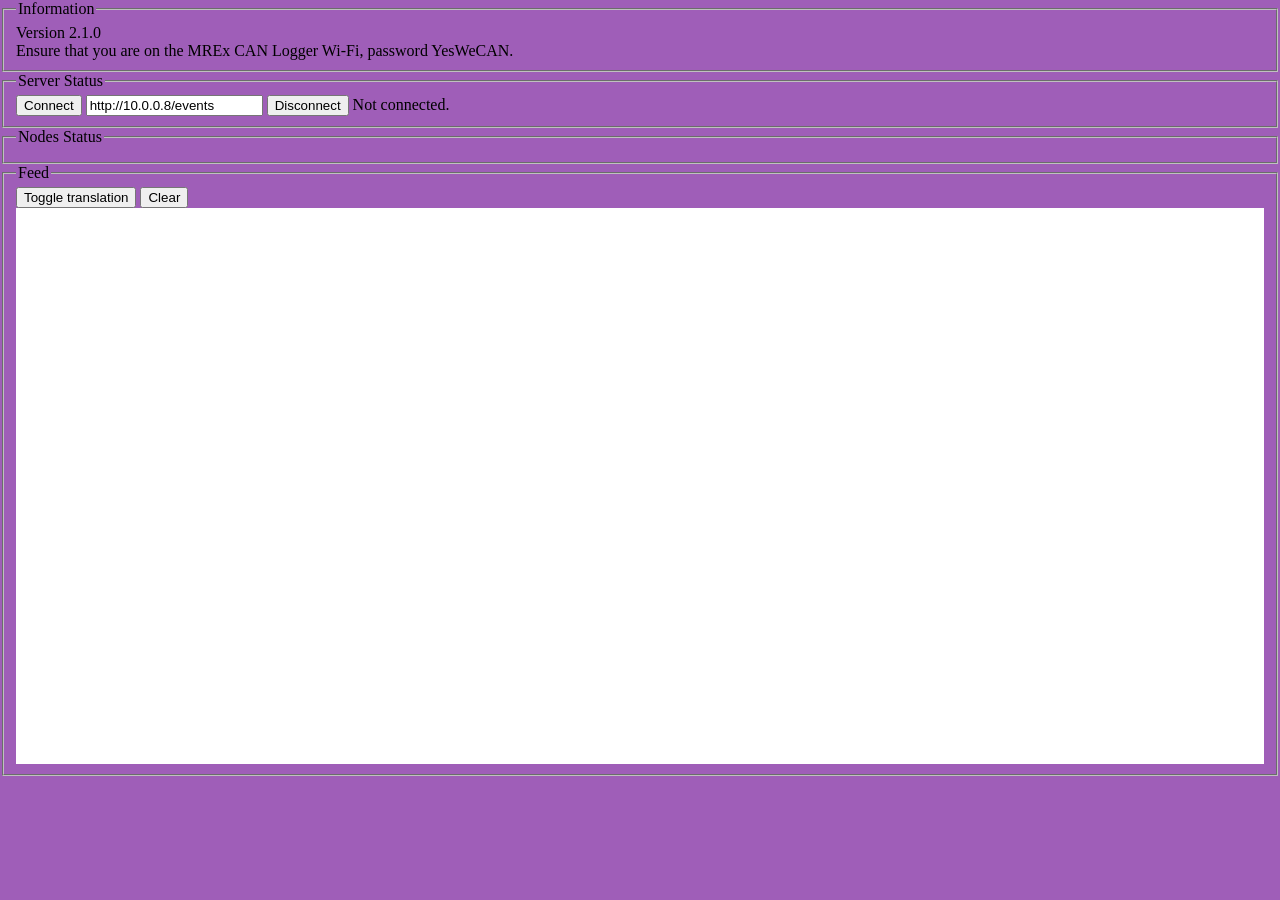
==== index.html @ 942efba4 "Add disconnect button" ====
<!--
@file index.html
@brief Markup for webpage layout and links to style and script.

@details
WebSocket client webpage originally based on
https://arubanetworking.hpe.com/techdocs/AOS-CX/10.14/HTML/rest_v10-0x/Content/Chp_RT_not/ex-bro-bas-not-sub5.htm

@author Nhan Nguyen

@date 22/04/2026

@version 2.0.0

@organisation MREX

@see style.css
@see script.js
@see https://github.com/Monash-Railway-Express/MREx_Nodes/blob/main/nodes/node8-logger/CAN_logger/wshtml.h
-->

<!DOCTYPE html>
<html lang="en">
    <head>
        <title>Live Feed - MREx CAN Logger</title>
        <link rel="stylesheet" href="style.css">
        <script type="module" src="script.js"></script>
        <link rel="manifest" href="manifest.json">
        <link rel="icon" type="image/png" href="192.png">
    </head>
    <body>
        <fieldset>
            <legend>Information</legend>
            <div>Version 2.1.0</div>
            <div>Ensure that you are on the MREx CAN Logger Wi-Fi, password YesWeCAN.</div>
        </fieldset>
        <fieldset>
            <legend>Server Status</legend>
            <input type="button" id="connect" value="Connect" disabled>
            <input type="text" id="sseURL" value="http://10.0.0.8/events">
            <input type="button" id="disconnect" value="Disconnect">
            <span id="status">Not connected.</span>
            <span id="error"></span>
        </fieldset>
        <fieldset>
            <legend>Nodes Status</legend>
            <div id="heartbeats"></div>
        </fieldset>
        <fieldset>
            <legend>Feed</legend>
            <button id="translate">Toggle translation</button>
            <button id="clear">Clear</button>
            <div id="log"></div>
        </fieldset>
    </body>
</html>
---- style.css ----
/**
@file style.css
@brief Styling for Live Viewer webpage.

@details
WebSocket client webpage originally based on
https://arubanetworking.hpe.com/techdocs/AOS-CX/10.14/HTML/rest_v10-0x/Content/Chp_RT_not/ex-bro-bas-not-sub5.htm

@author Nhan Nguyen

@date 04/04/2026

@version 1.0.0

@organisation MREX

@see index.html
*/

html {
	overscroll-behavior: contain;
}

body {
	padding: 0;
	margin: 0;
	width: 100%;
	height: 100%;
	background: #9F5EB8;
}

#log {
	background: white;
	margin: 0;
	padding: 0.5em 0.5em 0.5em 0.5em;
	top: 1.5em;
	left: 0.5em;
	right: 0.5em;
	bottom: 3em;
	overflow: auto;
	height: 60vh;
}

#responseMsgSection {
	height: 570px;
	position: relative;
}
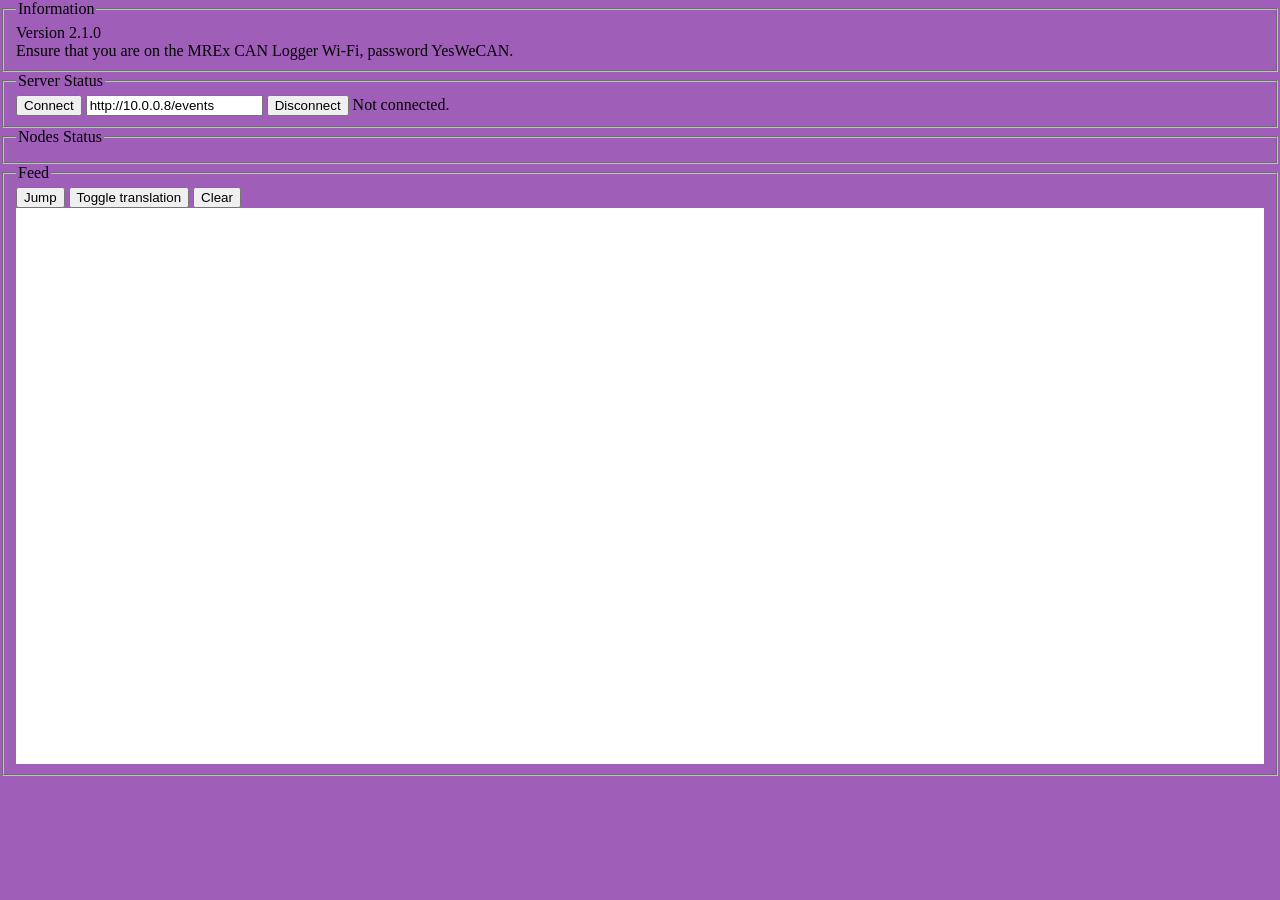
==== commit b332f111: "Add jump to now button" ====
--- a/index.html
+++ b/index.html
@@ -48,8 +48,9 @@
         </fieldset>
         <fieldset>
             <legend>Feed</legend>
-            <button id="translate">Toggle translation</button>
-            <button id="clear">Clear</button>
+            <input type="button" id="autoscroll" value="Jump">
+            <input type="button" id="translate" value="Toggle translation">
+            <input type="button" id="clear" value="Clear">
             <div id="log"></div>
         </fieldset>
     </body>
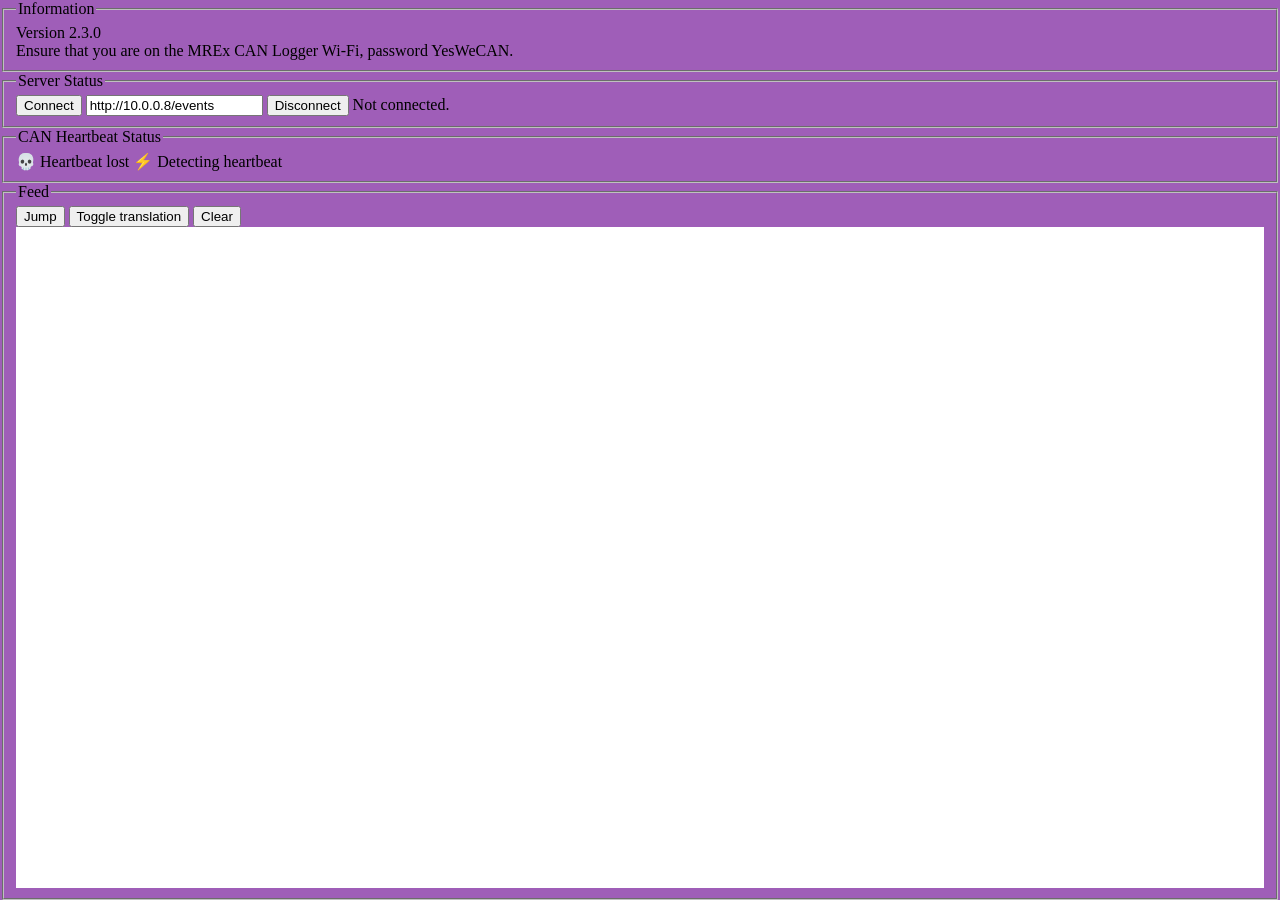
==== commit b4c3b956: "Separate serial windows for each node" ====
--- a/index.html
+++ b/index.html
@@ -8,9 +8,9 @@
 
 @author Nhan Nguyen
 
-@date 22/04/2026
+@date 12/05/2026
 
-@version 2.0.0
+@version 2.3.0
 
 @organisation MREX
 
@@ -31,7 +31,7 @@
     <body>
         <fieldset>
             <legend>Information</legend>
-            <div>Version 2.1.0</div>
+            <div>Version 2.3.0</div>
             <div>Ensure that you are on the MREx CAN Logger Wi-Fi, password YesWeCAN.</div>
         </fieldset>
         <fieldset>
@@ -43,15 +43,20 @@
             <span id="error"></span>
         </fieldset>
         <fieldset>
-            <legend>Nodes Status</legend>
+            <legend>CAN Heartbeat Status</legend>
+            &#128128; Heartbeat lost &#9889; Detecting heartbeat
             <div id="heartbeats"></div>
         </fieldset>
-        <fieldset>
-            <legend>Feed</legend>
-            <input type="button" id="autoscroll" value="Jump">
-            <input type="button" id="translate" value="Toggle translation">
-            <input type="button" id="clear" value="Clear">
-            <div id="log"></div>
-        </fieldset>
+        <div id="connections">
+            <fieldset>
+                <legend>Feed</legend>
+                <div>
+                    <input type="button" id="autoscroll" value="Jump">
+                    <input type="button" id="translate" value="Toggle translation">
+                    <input type="button" id="clear" value="Clear">
+                </div>
+                <div id="log" class="log"></div>
+            </fieldset>
+        </div>
     </body>
 </html>
--- a/style.css
+++ b/style.css
@@ -8,9 +8,9 @@
 
 @author Nhan Nguyen
 
-@date 04/04/2026
+@date 12/05/2026
 
-@version 1.0.0
+@version 2.3.0
 
 @organisation MREX
 
@@ -19,6 +19,7 @@
 
 html {
 	overscroll-behavior: contain;
+	height: 100%;
 }
 
 body {
@@ -27,9 +28,11 @@
 	width: 100%;
 	height: 100%;
 	background: #9F5EB8;
+	display: flex;
+	flex-direction: column;
 }
 
-#log {
+.log {
 	background: white;
 	margin: 0;
 	padding: 0.5em 0.5em 0.5em 0.5em;
@@ -38,10 +41,19 @@
 	right: 0.5em;
 	bottom: 3em;
 	overflow: auto;
-	height: 60vh;
+	min-height: 10em;
+	flex: 1;
 }
 
-#responseMsgSection {
-	height: 570px;
-	position: relative;
+#connections {
+	flex: 1;
+	display: flex;
+	flex-wrap: wrap;
+}
+
+#connections > * {
+	display: flex;
+	flex-direction: column;
+	flex-grow: 1;
+	min-width: 30%;
 }
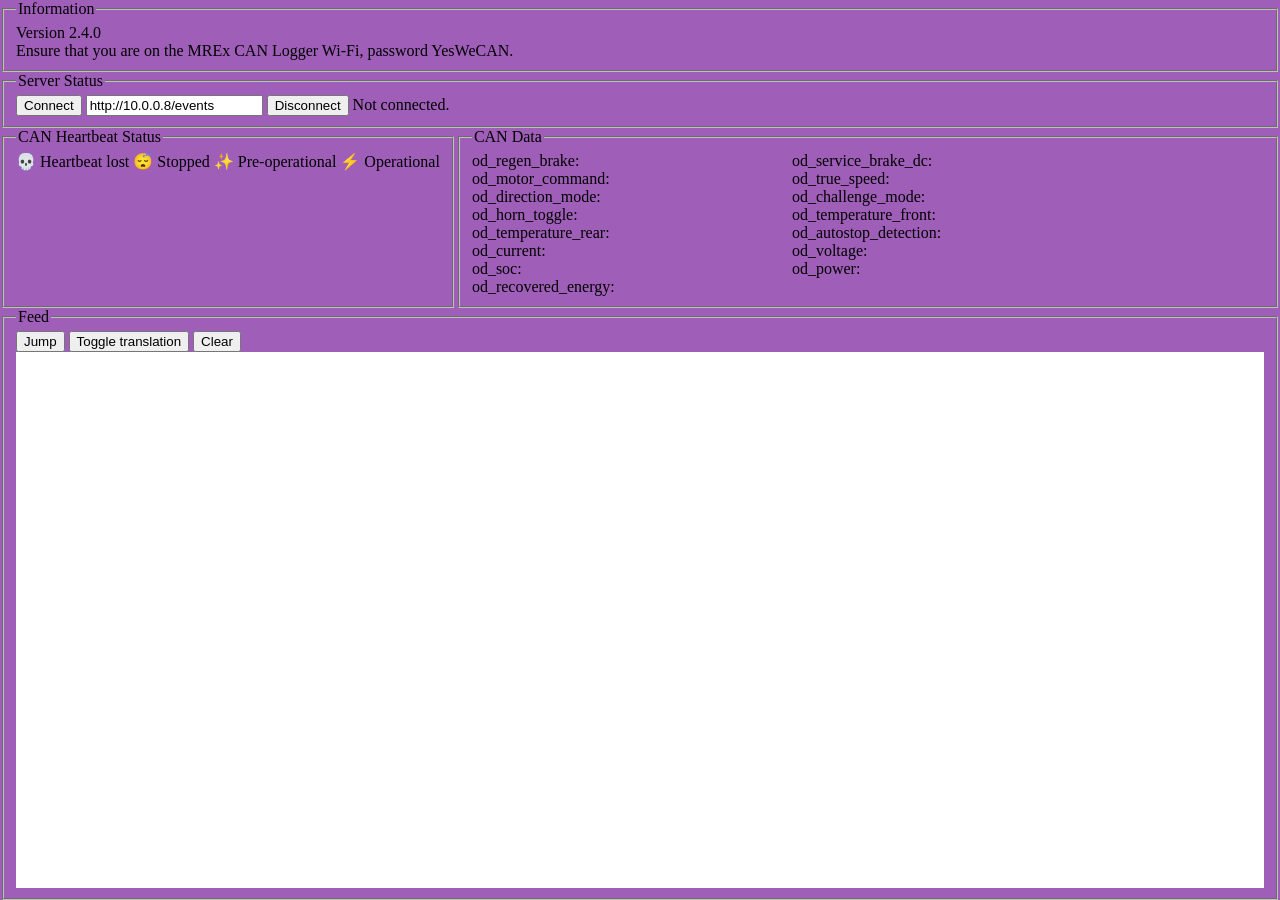
==== commit 6fe43031: "Improve UI" ====
--- a/index.html
+++ b/index.html
@@ -8,9 +8,9 @@
 
 @author Nhan Nguyen
 
-@date 12/05/2026
+@date 23/05/2026
 
-@version 2.3.0
+@version 2.4.0
 
 @organisation MREX
 
@@ -31,7 +31,7 @@
     <body>
         <fieldset>
             <legend>Information</legend>
-            <div>Version 2.3.0</div>
+            <div>Version 2.4.0</div>
             <div>Ensure that you are on the MREx CAN Logger Wi-Fi, password YesWeCAN.</div>
         </fieldset>
         <fieldset>
@@ -42,11 +42,18 @@
             <span id="status">Not connected.</span>
             <span id="error"></span>
         </fieldset>
-        <fieldset>
-            <legend>CAN Heartbeat Status</legend>
-            &#128128; Heartbeat lost &#9889; Detecting heartbeat
-            <div id="heartbeats"></div>
-        </fieldset>
+        <div id="dashboard">
+            <fieldset>
+                <legend>CAN Heartbeat Status</legend>
+                <div>
+                    &#128128; Heartbeat lost &#128564; Stopped &#10024; Pre-operational &#9889; Operational
+                    <div id="heartbeats"></div>
+                </div>
+            </fieldset>
+            <fieldset id="can-data">
+                <legend>CAN Data</legend>
+            </fieldset>
+        </div>
         <div id="connections">
             <fieldset>
                 <legend>Feed</legend>
--- a/style.css
+++ b/style.css
@@ -8,9 +8,9 @@
 
 @author Nhan Nguyen
 
-@date 12/05/2026
+@date 23/05/2026
 
-@version 2.3.0
+@version 2.4.0
 
 @organisation MREX
 
@@ -42,7 +42,8 @@
 	bottom: 3em;
 	overflow: auto;
 	min-height: 10em;
-	flex: 1;
+	height: 0;
+	flex-grow: 1;
 }
 
 #connections {
@@ -56,4 +57,18 @@
 	flex-direction: column;
 	flex-grow: 1;
 	min-width: 30%;
+}
+
+#dashboard {
+	display: flex;
+}
+
+#can-data {
+	flex: 1;
+	display: flex;
+	flex-wrap: wrap;
+}
+
+#can-data div {
+	width: 20em;
 }
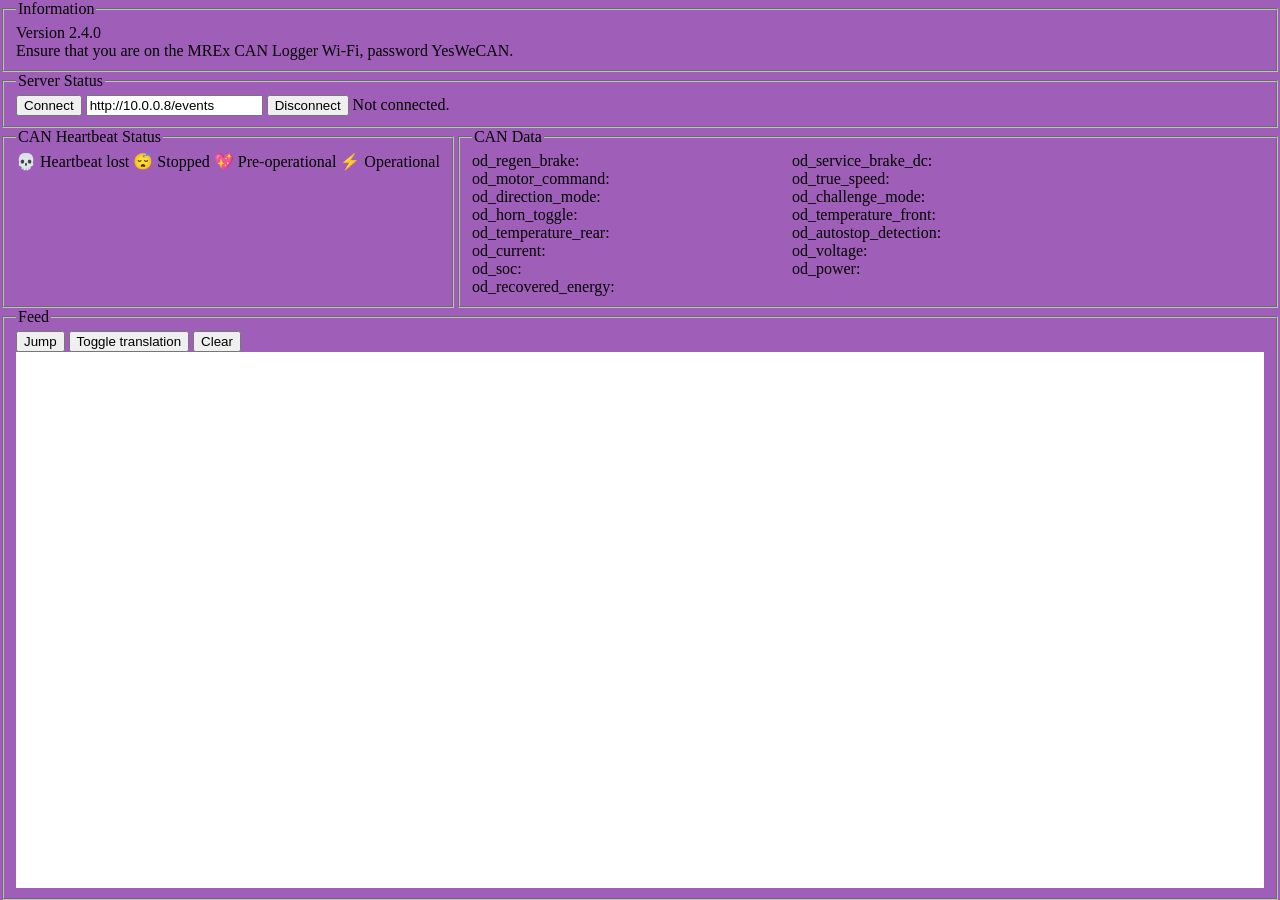
==== commit 31f2f6a8: "Update pre-operational icon" ====
--- a/index.html
+++ b/index.html
@@ -46,7 +46,7 @@
             <fieldset>
                 <legend>CAN Heartbeat Status</legend>
                 <div>
-                    &#128128; Heartbeat lost &#128564; Stopped &#10024; Pre-operational &#9889; Operational
+                    &#128128; Heartbeat lost &#128564; Stopped &#128150; Pre-operational &#9889; Operational
                     <div id="heartbeats"></div>
                 </div>
             </fieldset>
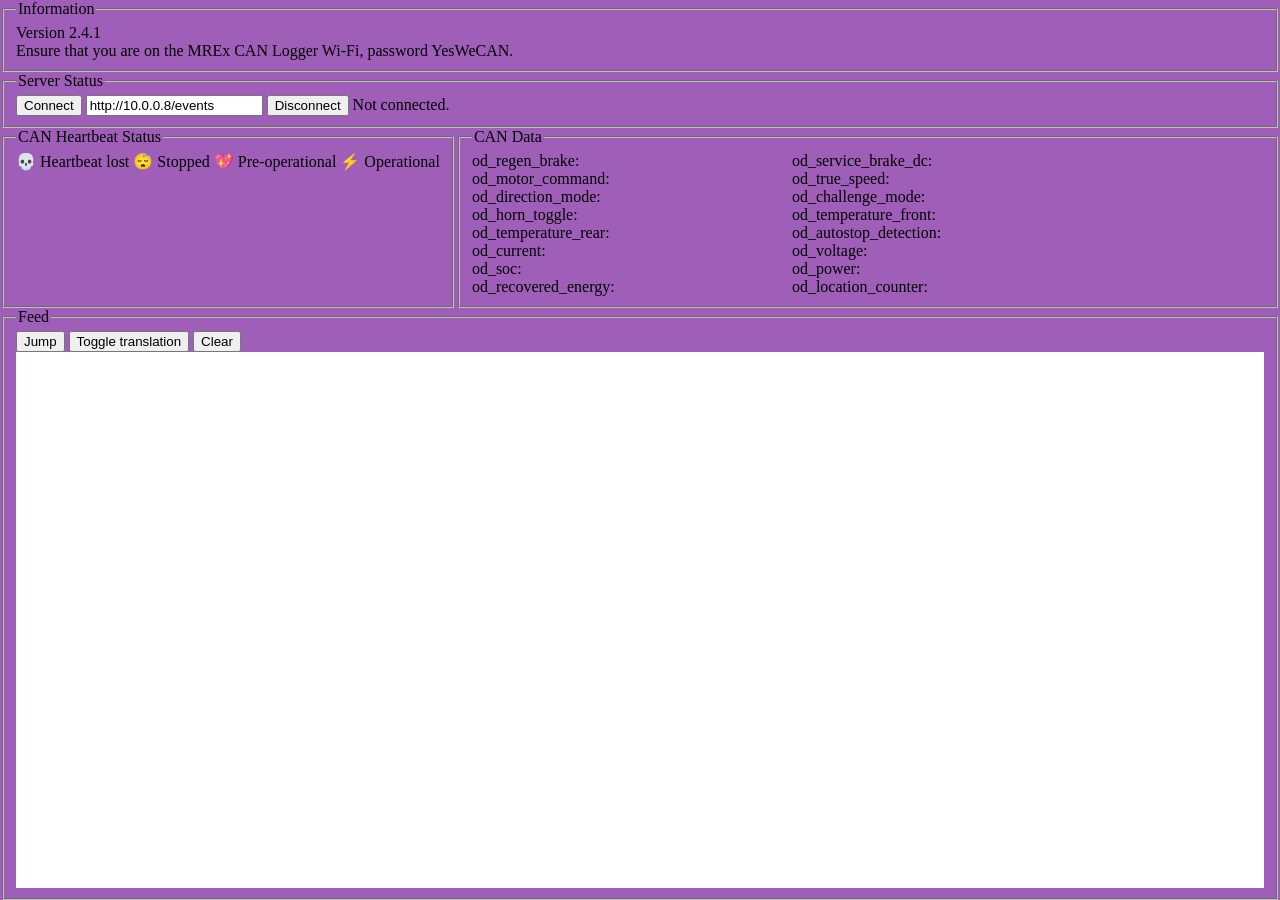
==== commit 3b37f6fb: "Update version number" ====
--- a/index.html
+++ b/index.html
@@ -8,9 +8,9 @@
 
 @author Nhan Nguyen
 
-@date 23/05/2026
+@date 30/05/2026
 
-@version 2.4.0
+@version 2.4.1
 
 @organisation MREX
 
@@ -31,7 +31,7 @@
     <body>
         <fieldset>
             <legend>Information</legend>
-            <div>Version 2.4.0</div>
+            <div>Version 2.4.1</div>
             <div>Ensure that you are on the MREx CAN Logger Wi-Fi, password YesWeCAN.</div>
         </fieldset>
         <fieldset>
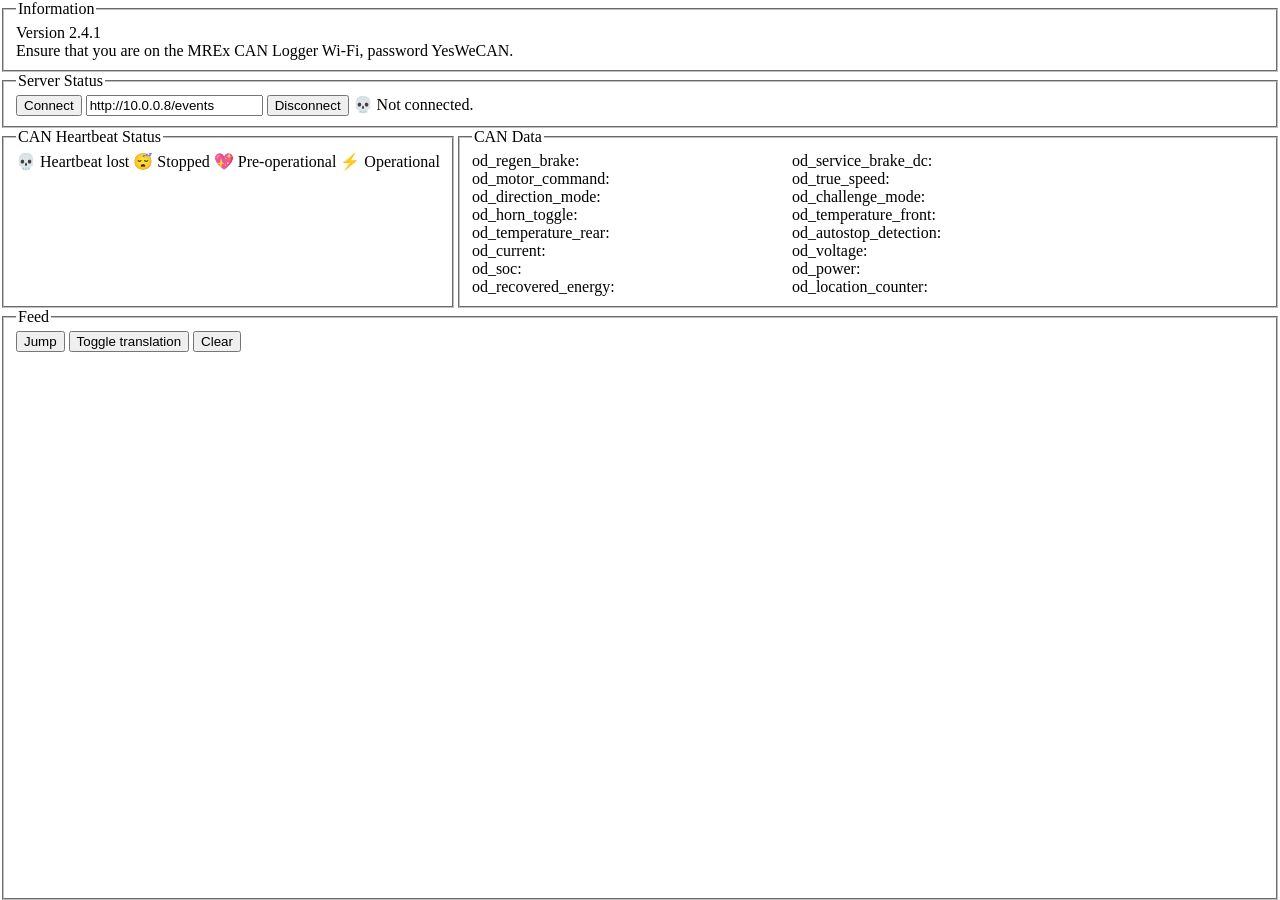
==== commit 68c93fff: "Lighten background" ====
--- a/index.html
+++ b/index.html
@@ -39,7 +39,7 @@
             <input type="button" id="connect" value="Connect" disabled>
             <input type="text" id="sseURL" value="http://10.0.0.8/events">
             <input type="button" id="disconnect" value="Disconnect">
-            <span id="status">Not connected.</span>
+            <span id="status">&#128128; Not connected.</span>
             <span id="error"></span>
         </fieldset>
         <div id="dashboard">
--- a/style.css
+++ b/style.css
@@ -27,13 +27,11 @@
 	margin: 0;
 	width: 100%;
 	height: 100%;
-	background: #9F5EB8;
 	display: flex;
 	flex-direction: column;
 }
 
 .log {
-	background: white;
 	margin: 0;
 	padding: 0.5em 0.5em 0.5em 0.5em;
 	top: 1.5em;
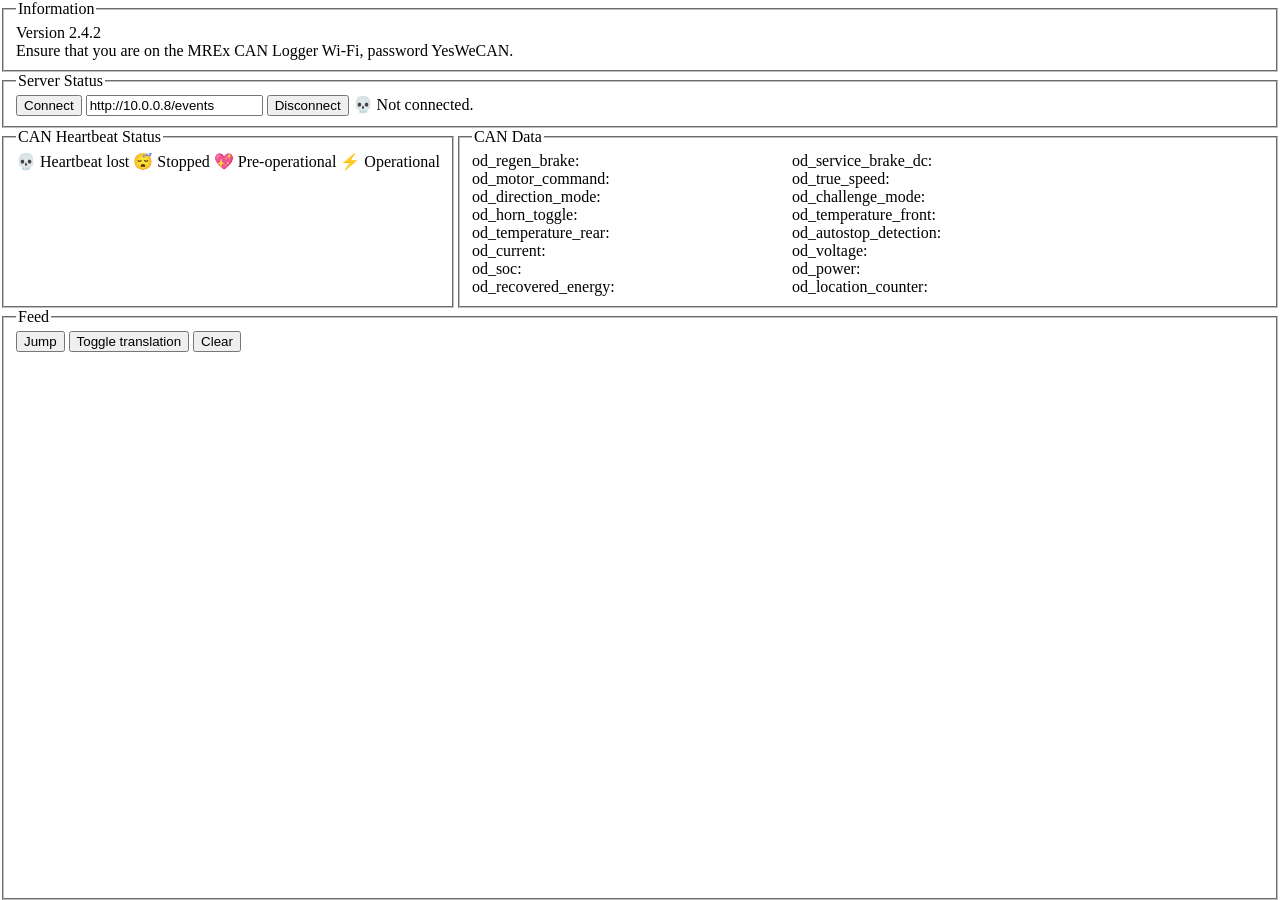
==== commit f426a62e: "Fix log trimming direction" ====
--- a/index.html
+++ b/index.html
@@ -10,7 +10,7 @@
 
 @date 30/05/2026
 
-@version 2.4.1
+@version 2.4.2
 
 @organisation MREX
 
@@ -31,7 +31,7 @@
     <body>
         <fieldset>
             <legend>Information</legend>
-            <div>Version 2.4.1</div>
+            <div>Version 2.4.2</div>
             <div>Ensure that you are on the MREx CAN Logger Wi-Fi, password YesWeCAN.</div>
         </fieldset>
         <fieldset>
